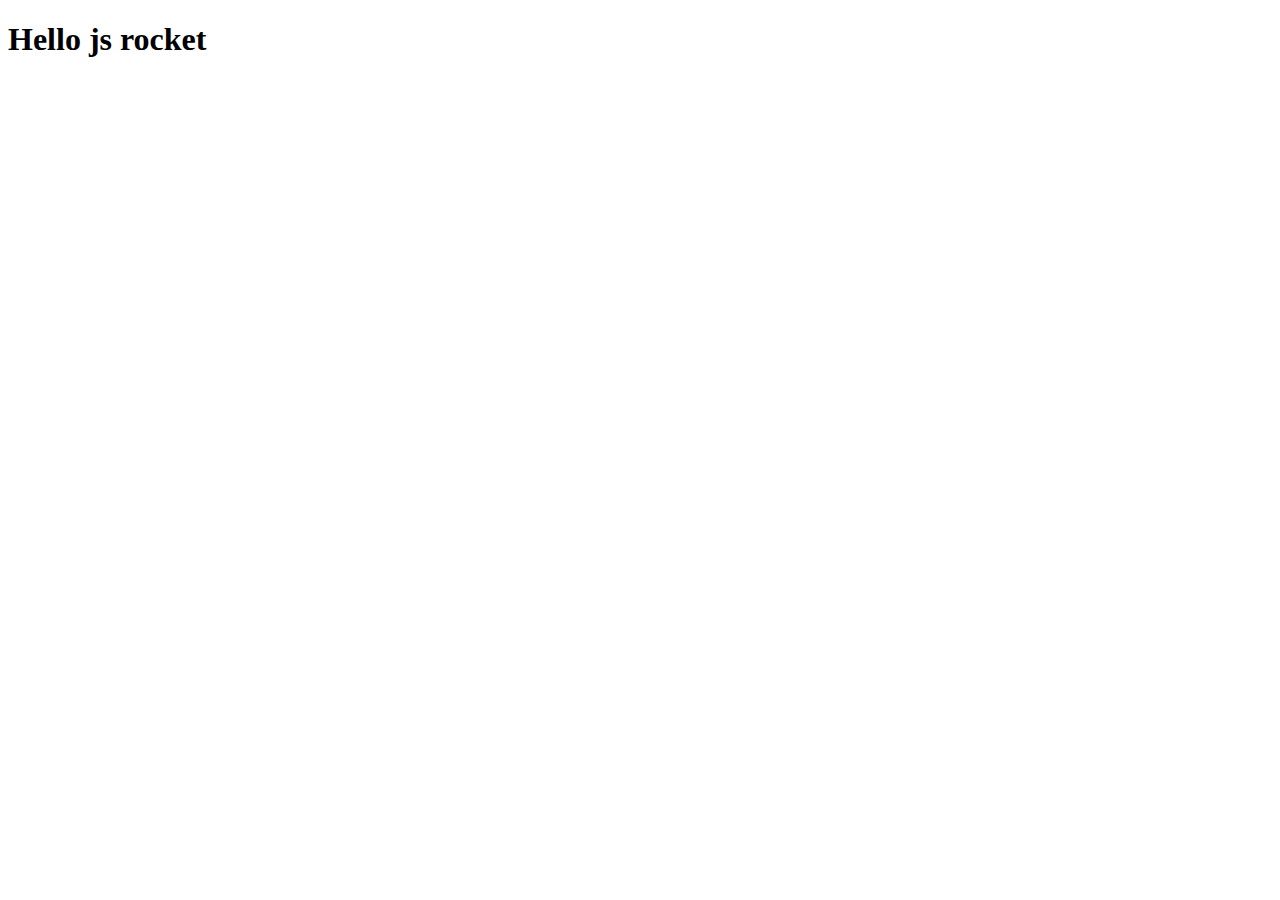
==== index.html @ 8da13619 "Initial commit" ====
<!DOCTYPE html>
<html>
<head>
	<title>javascriptii</title>
	
<script type="text/javascript" src="js/script.js">
	var car = {
	make: 'Audi',
	type: 'A8',
	color: 'Blue',
	isTurnedOn: false,
	numberOfWheels: 4,
	seats: [
	'seat 1', 
	'seat 2', 
	'seat 3'
	],
	turnOn: function () {
		this.isTurnedOn = true;
		alert( car.isTurnedOn);
	},
	fly: function () {
		alert('lennä nykäsen matti, lennä');
	},
	switchCar: function (isOn) {
	if (isOn== true) {
		this.isTurnedOn = true;
		}
	else {
		this.isTurnedOn = false;
		}
	
	}
	};
</script>
</head>
<body>
<h1> Hello js rocket </h1>
</body>
</html>
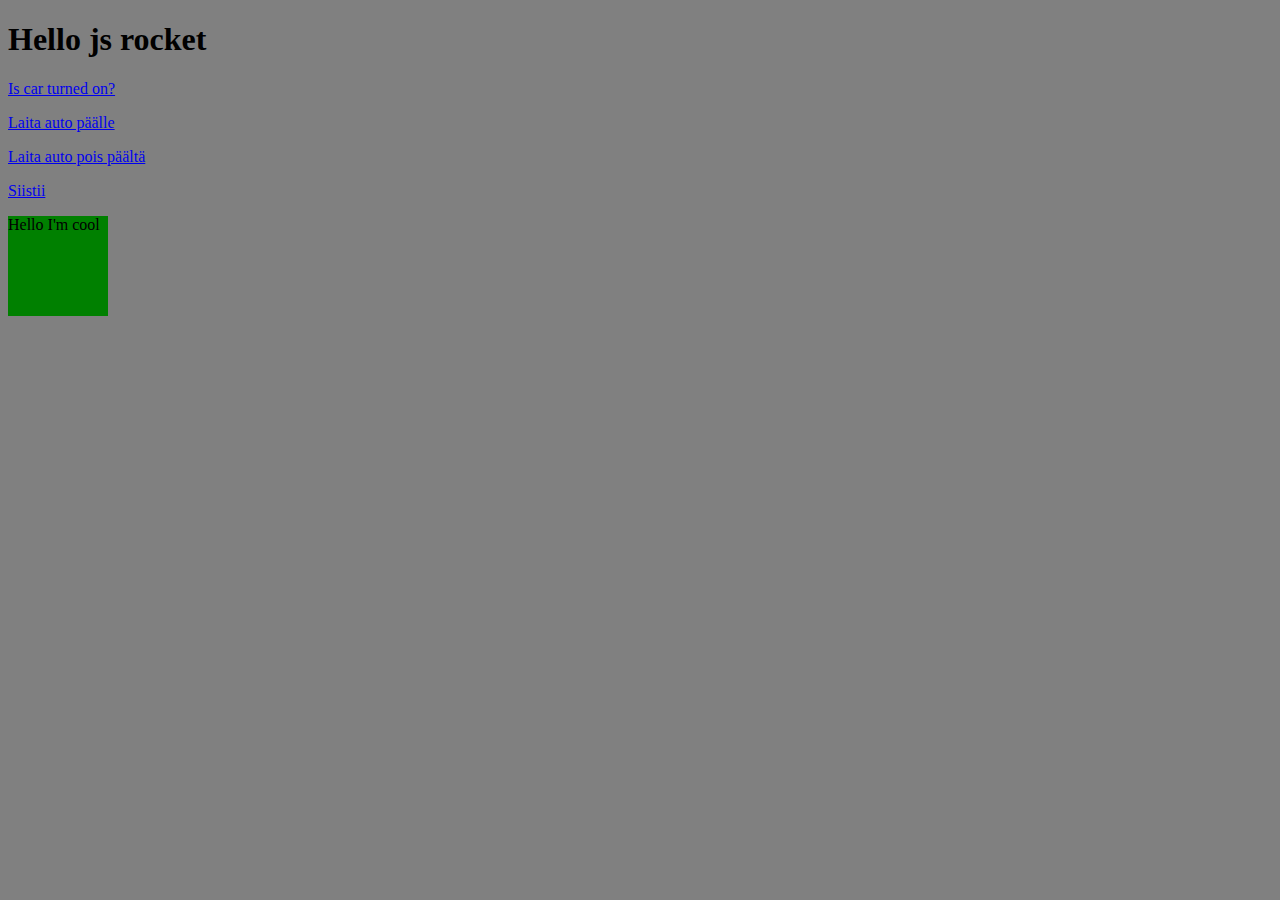
==== commit ae69bf28: "New shit" ====
--- a/index.html
+++ b/index.html
@@ -4,38 +4,20 @@
 	<title>javascriptii</title>
 	
 <script type="text/javascript" src="js/script.js">
-	var car = {
-	make: 'Audi',
-	type: 'A8',
-	color: 'Blue',
-	isTurnedOn: false,
-	numberOfWheels: 4,
-	seats: [
-	'seat 1', 
-	'seat 2', 
-	'seat 3'
-	],
-	turnOn: function () {
-		this.isTurnedOn = true;
-		alert( car.isTurnedOn);
-	},
-	fly: function () {
-		alert('lennä nykäsen matti, lennä');
-	},
-	switchCar: function (isOn) {
-	if (isOn== true) {
-		this.isTurnedOn = true;
-		}
-	else {
-		this.isTurnedOn = false;
-		}
-	
-	}
-	};
 </script>
+<link rel="stylesheet" type="text/css" href="css/style.css">
 </head>
 <body>
 <h1> Hello js rocket </h1>
+<p><a href="#" onclick="car.isCarOn();" >Is car turned on?</a></p>
+<p> <a href="#" onclick="car.switchCar(true);">Laita auto päälle</a> </p>
+<p> <a href="#" onclick="car.switchCar(false);">Laita auto pois päältä</a> </p>
+<p> <a href="#" onclick="doCoolStuff();">Siistii</a> </p>
+
+	<div class= "cool" id="cool">
+	<p>Hello I'm cool</p>
+	</div>
+
 </body>
 </html>
 
--- a/css/style.css
+++ b/css/style.css
@@ -0,0 +1,16 @@
+body {
+	
+	background-color: grey;
+}
+
+.cool{
+	width: 100px;
+	height: 100px;
+	background-color: green;
+	transition: background-color 2s;
+}
+.cool.red{
+	background-color: red;
+	width:100px;
+	height: 100px;
+}